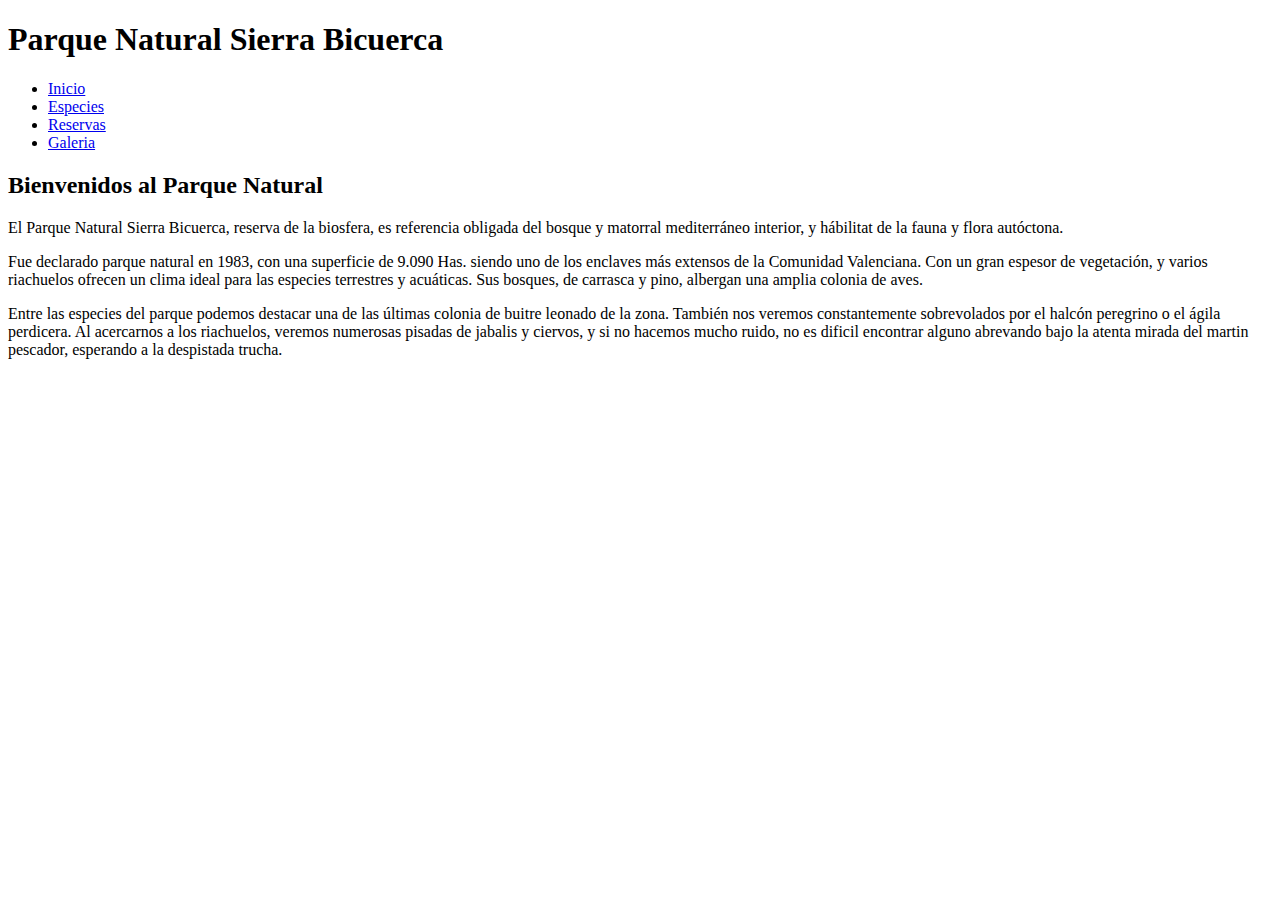
==== ejercicio6-10/index.html @ 46c508f9 "ejercicio 6 listo" ====
<!DOCTYPE html>
<html>
    <head>
        <meta charset="utf-8">
        <title>Ejercicio 6-10</title>
        <link rel="stylesheet" href="estilo.css">
    </head>

    <body>
        <h1>Parque Natural Sierra Bicuerca</h1>
        <ul>    
            <li><a href="#">Inicio</a> </li>
            <li><a href="especies.html">Especies</a></li>
            <li><a href="#">Reservas</a></li>
            <li><a href="#">Galeria</a></li>
        </ul>

        <h2>Bienvenidos al Parque Natural</h2>
        <p>El Parque Natural Sierra Bicuerca, reserva de la biosfera, es referencia obligada del bosque
            y matorral mediterráneo interior, y hábilitat de la fauna y flora autóctona.
        </p>
        <p>Fue declarado parque natural en 1983, con una superficie de 9.090 Has. siendo uno de los enclaves más
            extensos de la Comunidad Valenciana. Con un gran espesor de vegetación, y varios riachuelos ofrecen
            un clima ideal para las especies terrestres y acuáticas. Sus bosques, de carrasca y pino, albergan
            una amplia colonia de aves.
        </p>
        <p>Entre las especies del parque podemos destacar una de las últimas colonia de buitre leonado de la zona.
            También nos veremos constantemente sobrevolados por el halcón peregrino o el ágila perdicera. Al acercarnos
            a los riachuelos, veremos numerosas pisadas de jabalis y ciervos, y si no hacemos mucho ruido, no es dificil 
            encontrar alguno abrevando bajo la atenta mirada del martin pescador, esperando a la despistada trucha.
        </p>       
    </body>
</html>
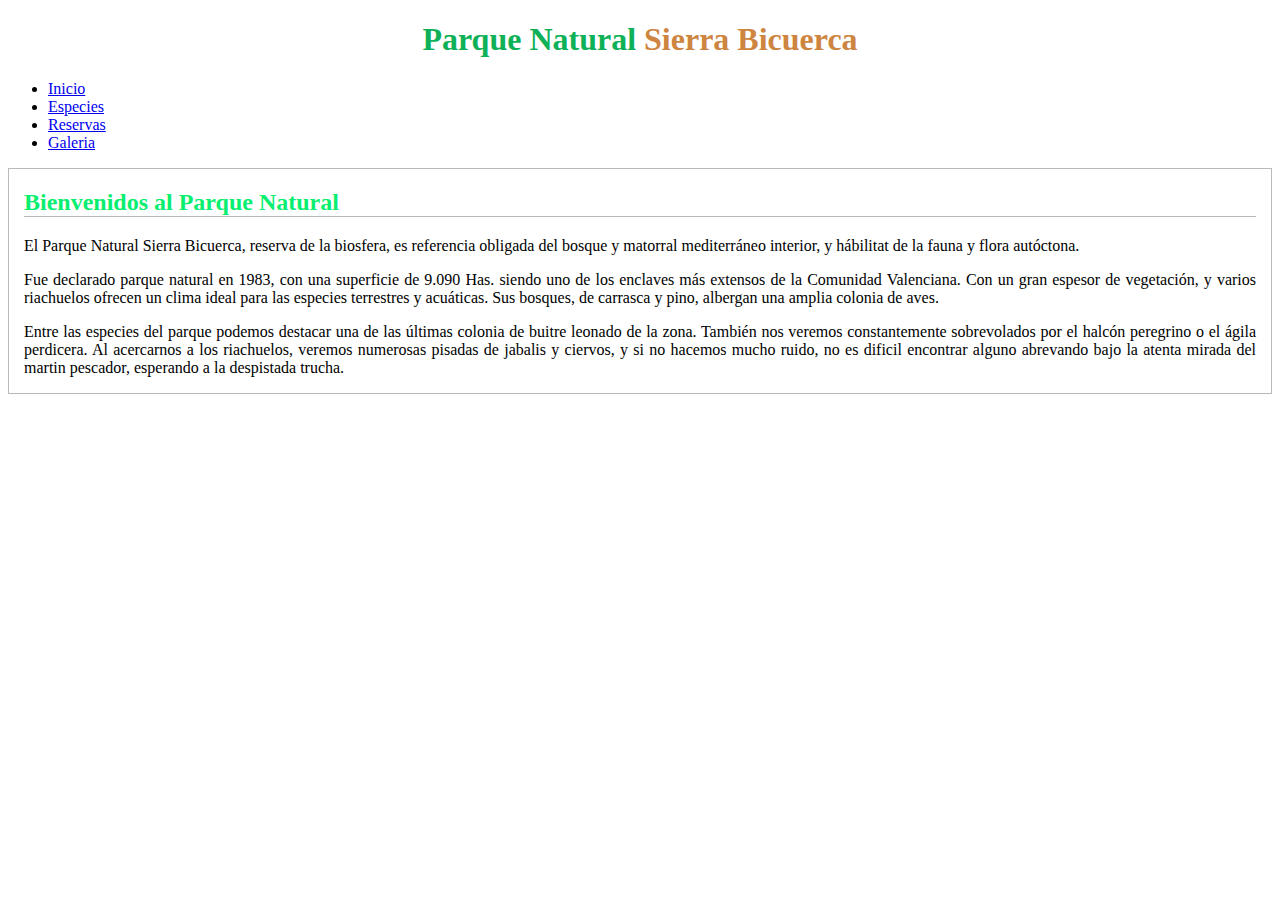
==== commit c165d0be: "ejercicio 7 listo" ====
--- a/ejercicio6-10/index.html
+++ b/ejercicio6-10/index.html
@@ -1,20 +1,24 @@
 <!DOCTYPE html>
 <html>
-    <head>
-        <meta charset="utf-8">
-        <title>Ejercicio 6-10</title>
-        <link rel="stylesheet" href="estilo.css">
-    </head>
 
-    <body>
-        <h1>Parque Natural Sierra Bicuerca</h1>
-        <ul>    
+<head>
+    <meta charset="utf-8">
+    <title>Ejercicio 6-10</title>
+    <link rel="stylesheet" href="estilo.css">
+</head>
+
+<body>
+    <header>
+        <h1><span class="color1">Parque Natural</span> <span class="color2">Sierra Bicuerca</span></h1>
+        <ul>
             <li><a href="#">Inicio</a> </li>
             <li><a href="especies.html">Especies</a></li>
             <li><a href="#">Reservas</a></li>
             <li><a href="#">Galeria</a></li>
         </ul>
+    </header>
 
+    <section>
         <h2>Bienvenidos al Parque Natural</h2>
         <p>El Parque Natural Sierra Bicuerca, reserva de la biosfera, es referencia obligada del bosque
             y matorral mediterráneo interior, y hábilitat de la fauna y flora autóctona.
@@ -26,8 +30,10 @@
         </p>
         <p>Entre las especies del parque podemos destacar una de las últimas colonia de buitre leonado de la zona.
             También nos veremos constantemente sobrevolados por el halcón peregrino o el ágila perdicera. Al acercarnos
-            a los riachuelos, veremos numerosas pisadas de jabalis y ciervos, y si no hacemos mucho ruido, no es dificil 
+            a los riachuelos, veremos numerosas pisadas de jabalis y ciervos, y si no hacemos mucho ruido, no es dificil
             encontrar alguno abrevando bajo la atenta mirada del martin pescador, esperando a la despistada trucha.
-        </p>       
-    </body>
+        </p>
+    </section>
+</body>
+
 </html>--- a/ejercicio6-10/estilo.css
+++ b/ejercicio6-10/estilo.css
@@ -0,0 +1,28 @@
+body {
+    font-family: 'Lucida Sans Unicode';
+}
+h1{
+    text-align: center;
+}
+.color1 {
+    color: rgb(14, 177, 87);
+}
+
+.color2 {
+    color: peru;
+}
+
+h2 {    
+    color: rgb(8, 238, 111);
+    border-bottom: 1px solid rgb(184, 185, 187);
+}
+
+h3 {
+    color: peru;
+}
+
+section {
+    text-align: justify;
+    border: 1px solid rgb(184, 185, 187);
+    padding: 0 15px;
+}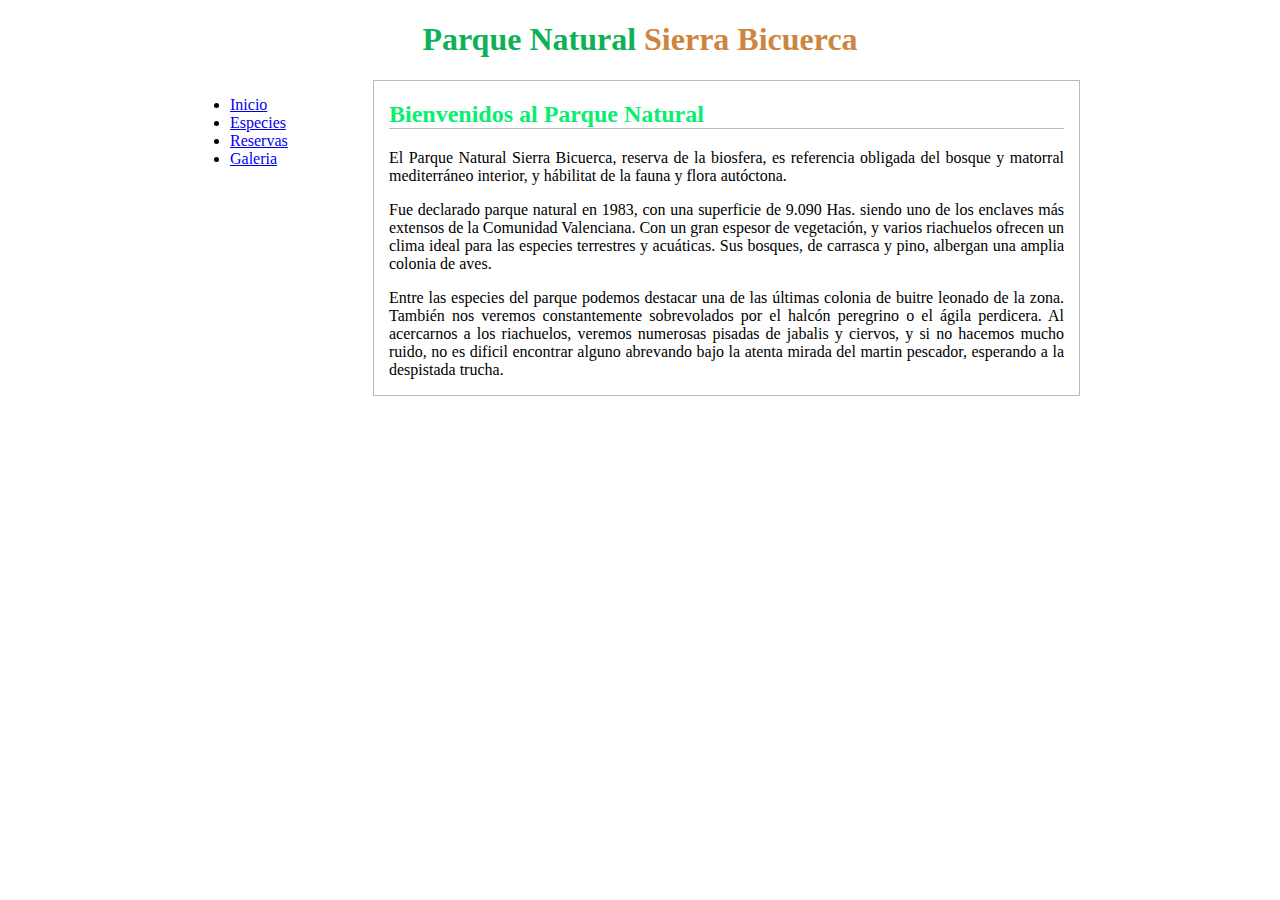
==== commit aebf1f00: "ejercicio 8 listo" ====
--- a/ejercicio6-10/index.html
+++ b/ejercicio6-10/index.html
@@ -8,15 +8,15 @@
 </head>
 
 <body>
-    <header>
-        <h1><span class="color1">Parque Natural</span> <span class="color2">Sierra Bicuerca</span></h1>
+    <h1><span class="color1">Parque Natural</span> <span class="color2">Sierra Bicuerca</span></h1>
+    <aside>        
         <ul>
             <li><a href="#">Inicio</a> </li>
             <li><a href="especies.html">Especies</a></li>
             <li><a href="#">Reservas</a></li>
             <li><a href="#">Galeria</a></li>
         </ul>
-    </header>
+    </aside>
 
     <section>
         <h2>Bienvenidos al Parque Natural</h2>
--- a/ejercicio6-10/estilo.css
+++ b/ejercicio6-10/estilo.css
@@ -1,5 +1,7 @@
 body {
     font-family: 'Lucida Sans Unicode';
+    width: 900px;
+    margin: 0 auto;
 }
 h1{
     text-align: center;
@@ -22,7 +24,16 @@
 }
 
 section {
+    float: right;
+    width: 75%;
     text-align: justify;
     border: 1px solid rgb(184, 185, 187);
     padding: 0 15px;
-}+    margin-right: 10px;
+
+}
+
+  aside {
+    float: left;
+    width: 18%;
+  }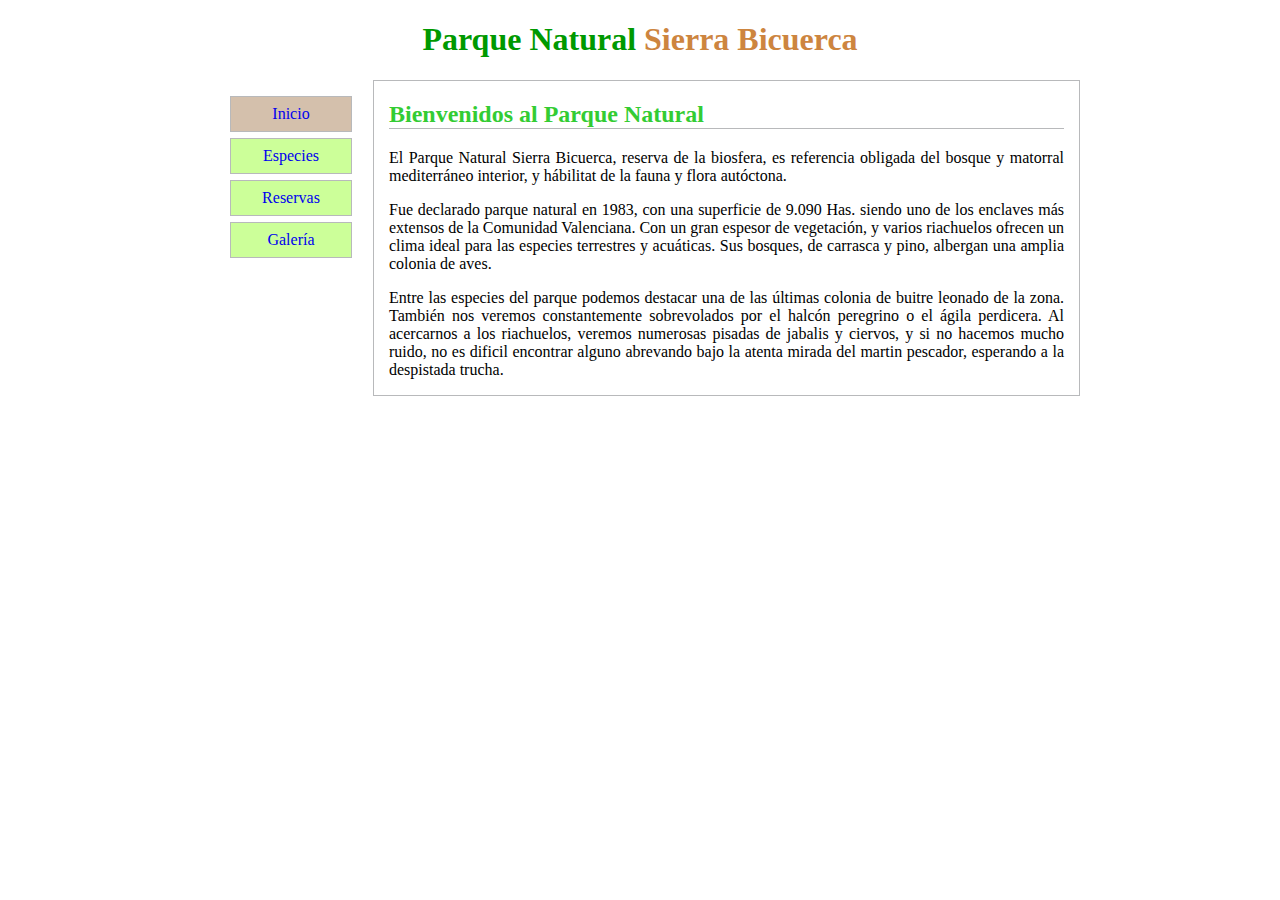
==== commit 591566ab: "ejercicio 9 listo" ====
--- a/ejercicio6-10/index.html
+++ b/ejercicio6-10/index.html
@@ -5,16 +5,17 @@
     <meta charset="utf-8">
     <title>Ejercicio 6-10</title>
     <link rel="stylesheet" href="estilo.css">
+    
 </head>
 
 <body>
     <h1><span class="color1">Parque Natural</span> <span class="color2">Sierra Bicuerca</span></h1>
     <aside>        
         <ul>
-            <li><a href="#">Inicio</a> </li>
-            <li><a href="especies.html">Especies</a></li>
-            <li><a href="#">Reservas</a></li>
-            <li><a href="#">Galeria</a></li>
+            <li class="button"><a href="#">Inicio</a> </li>
+            <li class="button"><a href="especies.html">Especies</a></li>
+            <li class="button"><a href="#">Reservas</a></li>
+            <li class="button"><a href="#">Galería</a></li>
         </ul>
     </aside>
 
@@ -35,5 +36,5 @@
         </p>
     </section>
 </body>
-
+<script src="index.js"></script>
 </html>--- a/ejercicio6-10/estilo.css
+++ b/ejercicio6-10/estilo.css
@@ -3,19 +3,21 @@
     width: 900px;
     margin: 0 auto;
 }
-h1{
+
+h1 {
     text-align: center;
 }
+
 .color1 {
-    color: rgb(14, 177, 87);
+    color: rgb(0, 153, 0);
 }
 
 .color2 {
     color: peru;
 }
 
-h2 {    
-    color: rgb(8, 238, 111);
+h2 {
+    color: rgb(51, 204, 51);
     border-bottom: 1px solid rgb(184, 185, 187);
 }
 
@@ -30,10 +32,33 @@
     border: 1px solid rgb(184, 185, 187);
     padding: 0 15px;
     margin-right: 10px;
-
 }
 
-  aside {
+aside {
     float: left;
     width: 18%;
-  }+}
+
+.button {
+    background-color: rgb(204, 255, 153);
+    border: 1px solid rgb(184, 185, 187);
+    color: white;
+    padding: 8px 10px;
+    margin-bottom: 6px;
+    text-align: center;
+    list-style: none;
+}
+
+a {
+    outline: none;
+    text-decoration: none;
+}
+
+a:visited {
+    color: gray;
+}
+
+li:hover {
+    background-color: rgb(212, 192, 172);
+}
+
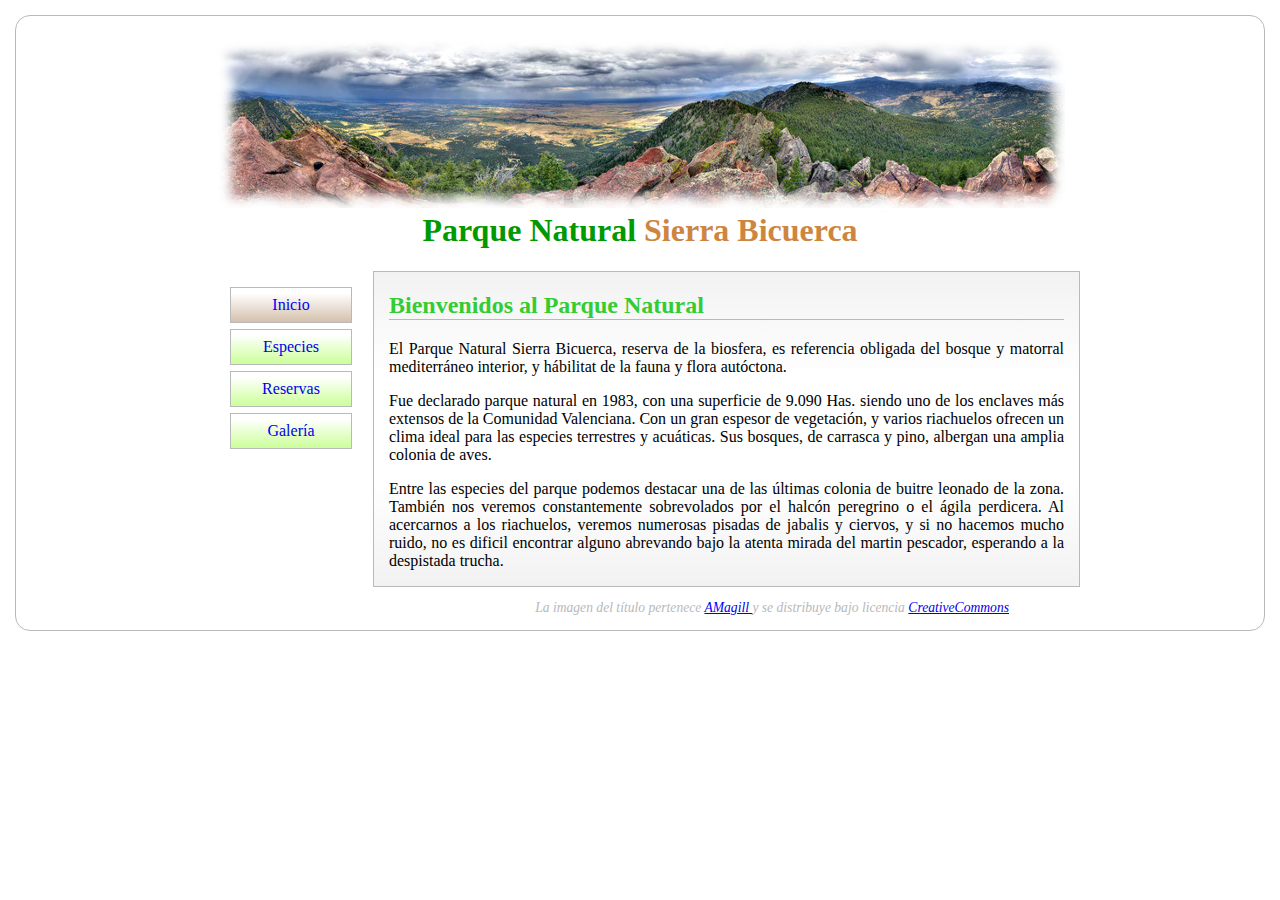
==== commit 9c617535: "ejercicio 10 listo" ====
--- a/ejercicio6-10/index.html
+++ b/ejercicio6-10/index.html
@@ -1,16 +1,18 @@
 <!DOCTYPE html>
-<html>
+<html id="borderBody">
 
 <head>
     <meta charset="utf-8">
     <title>Ejercicio 6-10</title>
     <link rel="stylesheet" href="estilo.css">
-    
 </head>
 
 <body>
+    <header>
+        <h4></h4>
+    </header>
     <h1><span class="color1">Parque Natural</span> <span class="color2">Sierra Bicuerca</span></h1>
-    <aside>        
+    <aside>
         <ul>
             <li class="button"><a href="#">Inicio</a> </li>
             <li class="button"><a href="especies.html">Especies</a></li>
@@ -36,5 +38,12 @@
         </p>
     </section>
 </body>
+
+<footer>
+    <p>La imagen del título pertenece <a href="https://www.flickr.com/photos/amagill/2740376079/">AMagill </a> y se
+        distribuye bajo licencia <a href="https://creativecommons.org/licenses/by/2.0/deed.es">CreativeCommons</a></p>
+</footer>
+
 <script src="index.js"></script>
+
 </html>--- a/ejercicio6-10/estilo.css
+++ b/ejercicio6-10/estilo.css
@@ -6,6 +6,7 @@
 
 h1 {
     text-align: center;
+    margin-top: 0;
 }
 
 .color1 {
@@ -32,6 +33,7 @@
     border: 1px solid rgb(184, 185, 187);
     padding: 0 15px;
     margin-right: 10px;
+    background: linear-gradient(#f2f2f2, white, white, #f2f2f2);
 }
 
 aside {
@@ -40,7 +42,7 @@
 }
 
 .button {
-    background-color: rgb(204, 255, 153);
+    background: linear-gradient(to bottom, white 15%, rgb(204, 255, 153));
     border: 1px solid rgb(184, 185, 187);
     color: white;
     padding: 8px 10px;
@@ -49,7 +51,7 @@
     list-style: none;
 }
 
-a {
+li a {
     outline: none;
     text-decoration: none;
 }
@@ -59,6 +61,30 @@
 }
 
 li:hover {
-    background-color: rgb(212, 192, 172);
+    background: linear-gradient(to bottom, white 15%, rgb(212, 192, 172));
 }
 
+header {
+    height: 175px;
+    width: 850px;
+    margin: 0 auto;
+    background: url('./img/panoramica.jpg');
+}
+
+footer {
+    margin-right: 9%;
+    float: right;
+    font-size: 0.85rem;
+    font-style: italic;
+    color: rgb(184, 185, 187);
+}
+
+a {
+    outline: rgb(184, 185, 187);
+}
+
+#borderBody {
+    margin: 15px;
+    border: 1px solid rgb(184, 185, 187);
+    border-radius: 15px;
+}